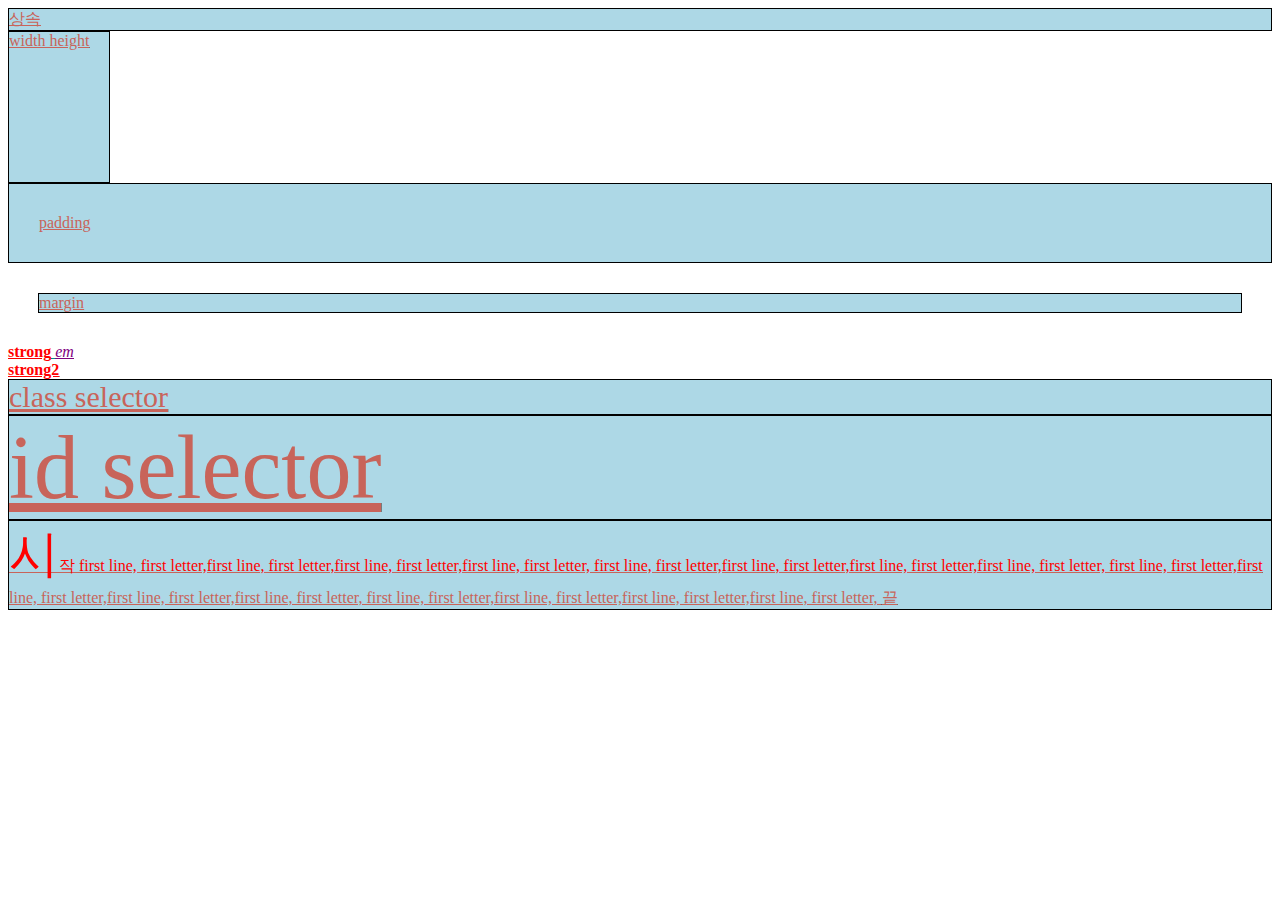
==== css.html @ a2a879b9 "up" ====
<!DOCTYPE html> <!--문서유형-->
<html>
<head>
    <title>css</title>
    <meta charset="utf-8" />
    <style>
        body{ color:darkcyan; }
        div{ color :darkblue;
             color:#d86c32;
             color: rgb(100%,50%,0%);
             color:rgb(200,100,90);
    


        }
        /* css 주석 */
    </style>
    <!--html 주석-->
</head>
<body>
    <div id="d1">상속</div>
    <style>
        div
        {
            background-color:lightblue;
            border: solid 1px black;
        }
        #d2{
            width: 100px;
            height: 150px;
        }
    </style>
    <div id="d2">width height</div>

    <style>
        #d3{
            padding: 30px;
        }
    </style>
    <div id="d3">padding</div>
    <style>
        #d4{
            margin:30px;
        }
    </style>
    <div id="d4">margin </div>
    <style>
        *{
            text-decoration: underline;
        }
        strong{ color: red;}
        em{color: purple;}
    </style>
    <strong>strong</strong>
    <em>em</em>
    <br />
    <strong>strong2</strong>
    <style>
        .c1{font-size: 30px;}
        #i1{font-size: 90px;}
    </style>
    <div class="c1">class selector</div>
    <div id="i1">id selector</div>
    <style>
        #d5::first-line{
            color:red;
        }
        #d5::first-letter{
            font-size: 50px;
        }
        #d5::before{content: "시작";}
        #d5::after{content:"끝";}
   </style>
    <div id="d5">
        first line, first letter,first line, first letter,first line, first letter,first line, first letter,
        first line, first letter,first line, first letter,first line, first letter,first line, first letter,
        first line, first letter,first line, first letter,first line, first letter,first line, first letter,
        first line, first letter,first line, first letter,first line, first letter,first line, first letter,
    </div>
</body>
</html>
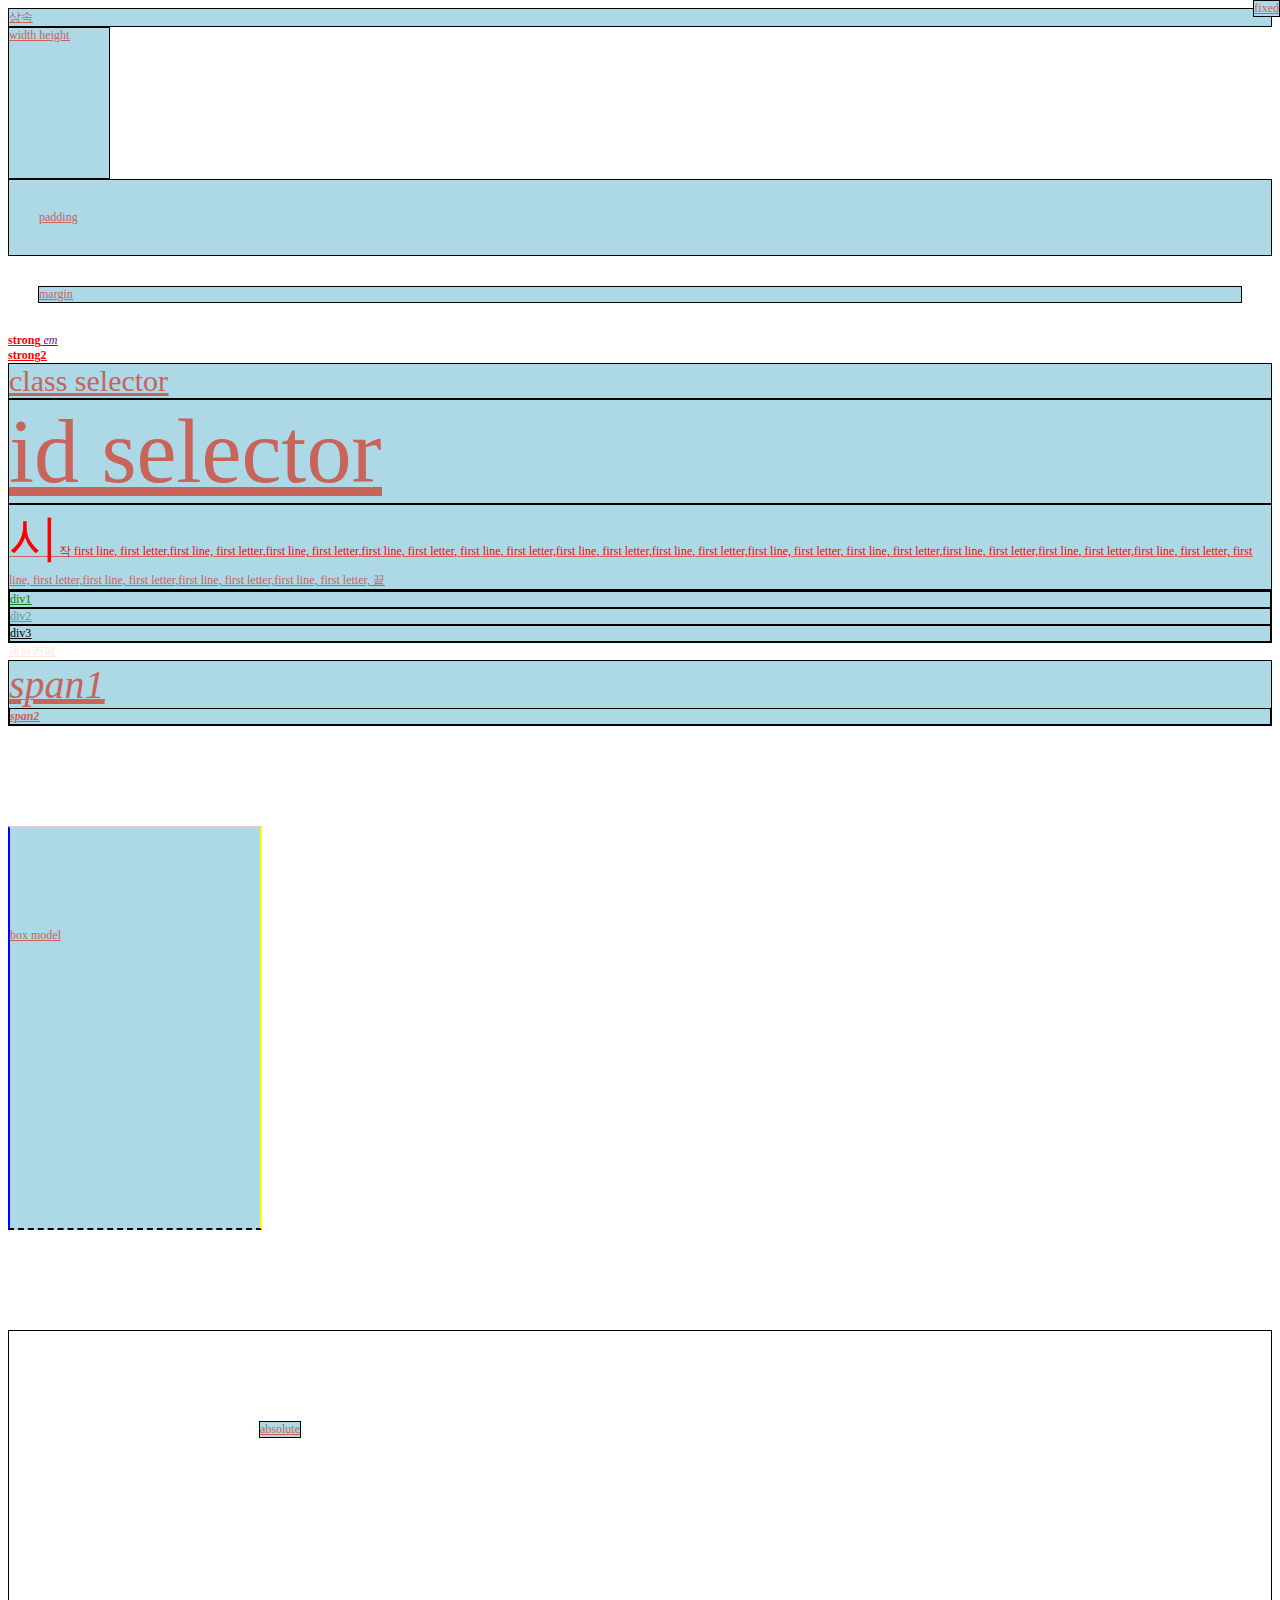
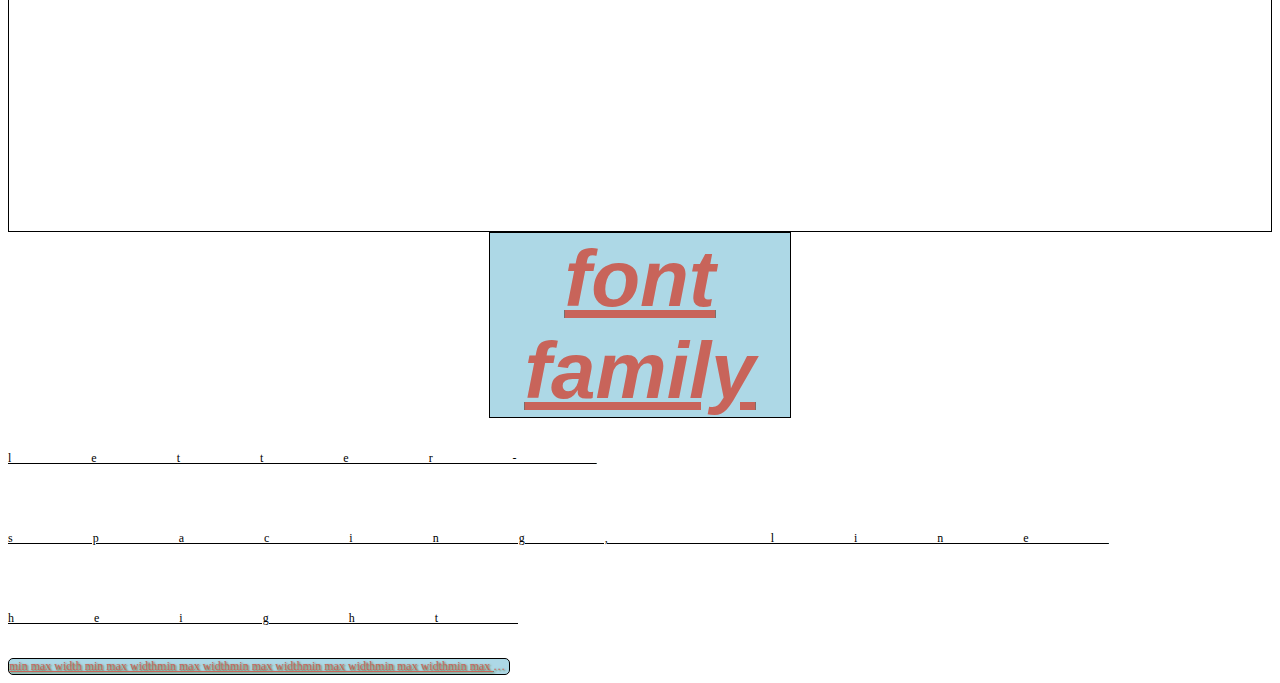
==== commit 9119493b: "change" ====
--- a/css.html
+++ b/css.html
@@ -77,5 +77,180 @@
         first line, first letter,first line, first letter,first line, first letter,first line, first letter,
         first line, first letter,first line, first letter,first line, first letter,first line, first letter,
     </div>
+        <style>
+        #d6 div:first-child{
+            color:green;
+        }
+        #d6 div:nth-child(2){
+            color:cadetblue;
+        }
+        #d6 div:last-child{
+            color:black;
+        }
+    </style>
+    <div id="d6">
+            <div>div1</div>
+            <div>div2</div>
+            <div>div3</div>
+    </div>
+
+    <style>
+            /* :link :visited :hover :active :focus */
+            a:link{ /*링크가있다면*/
+            color:antiquewhite;
+            }
+            a:visited{/*방문한 적이 있다면*/
+            color:red;
+            }
+            a:active{ /*마우스로 누르면*/
+            color:yellow;
+            }
+            a:hover{ /*마우스를 올리면*/
+            color:blueviolet;
+            font-weight:bold;
+            }
+            a:focus{ /*포커스 되면*/
+            color:pink;
+            }
+    </style>
+    <a href="https://cafe.naver.com/kwdmd">계원카페</a>
+
+    <style>
+        #d7>span{ /*자식요소 선택자*/
+            font-size:40px
+        }
+        #d7 span{/*하위요소 선택자*/
+            font-style:italic;
+        }
+        #d7>div>span{
+            font-weight:bold;
+        }
+    </style>
+    <div id="d7">
+        <span>span1</span>
+        <div>
+            <span>span2</span>
+        </div>
+    </div>
+
+    <style>
+        body{font-size: 12px;}
+        div{ font-size: 12px;}
+        span{font-size: 12px;}
+        body,div,span{ font-size: 12px;}
+    </style>
+
+    <style>
+        #d8{
+            width:200px;
+            height: 200px;
+            border: solid 2px red;
+            border-left: solid 2px blue;
+            border-right: solid 2px yellow;
+            border-top: dotted 2px pink;
+            border-bottom: dashed 2px black;
+
+            margin: 50px;    
+            margin: 50px 100px; /*상하 좌우*/
+            margin: 0px 50px 100px 150px; /*상 우 좌 하 위에서부터 시계방향 */ 
+            margin-left: 0px;
+            margin-top: 100px;
+
+            padding: 50px;    
+            padding: 50px 100px; /*상하 좌우*/
+            padding: 0px 50px 100px 150px; /*상 우 좌 하 위에서부터 시계방향 */ /*패딩과 마진은 사용법 동일*/ 
+            padding-left: 0px;
+            padding-top: 100px; 
+
+        }
+    </style>
+    <div id="d8">box model</div>
+    
+    <style>
+        #d9{
+            position: absolute; /*절대적인*/
+            left: 250px;
+            top: 90px;
+        }
+        #d10{
+            position: relative; /*관계형*/
+            /*realtive인 부모는, absolute 자식의 기준이 된다.*/ 
+            height: 500px;
+            background-color: white;
+        }
+       
+    </style>
+    <div id="d10"> 
+    <div id="d9">absolute</div>
+    </div>
+
+   
+    
+<style>
+    #d11{
+        position: fixed; /* 고정된 */
+        top:0px;
+        right:0px;
+    }
+</style>
+<div id="d11">fixed</div>
+
+<style>
+    #d12{
+        font-family:Impact, Haettenschweiler, 'Arial Narrow Bold', sans-serif;
+        font-size: 80px;
+        font-weight: bold;
+        font-style: italic;
+        text-align: center;
+        margin: 0px auto;
+        width: 300px;
+
+    }
+</style>
+<div id="d12">font family</div>
+
+<style>
+    #d13{
+        letter-spacing: 80px;
+        line-height: 80px;
+        background-color: white;
+        color: black;
+        border: white;
+    }
+</style>
+<div id="d13">letter-spacing, line height</div>
+
+
+<style>
+    #d14{
+        white-space: pre;
+        font-size: 80px;
+        text-decoration: none;
+    }
+</style>
+
+
+
+<style>
+    #d15{
+        min-width: 500px;
+        border-radius: 5px;
+        text-shadow: 1px 1px 2px darkolivegreen;
+        /*가로이동, 세로이동, 번짐, 색상*/
+        white-space: nowrap;
+        overflow: hidden;
+        text-overflow: ellipsis;
+        width: 100px;
+
+    }
+</style>
+
+<div id="d15">min max width
+    min max widthmin max widthmin max widthmin max widthmin max widthmin max widthmin max widthmin max widthmin max width
+    min max widthmin max widthminmin max widthmin max widthmin max widthmin max widthmin max widthmin max widthmin max widthmin max width
+    min max widthmin max widthmin max widthmin max width max widthmin max widthmin max widthmin max widthmin max widthmin max widthmin max width
+</div>
+
+
 </body>
 </html>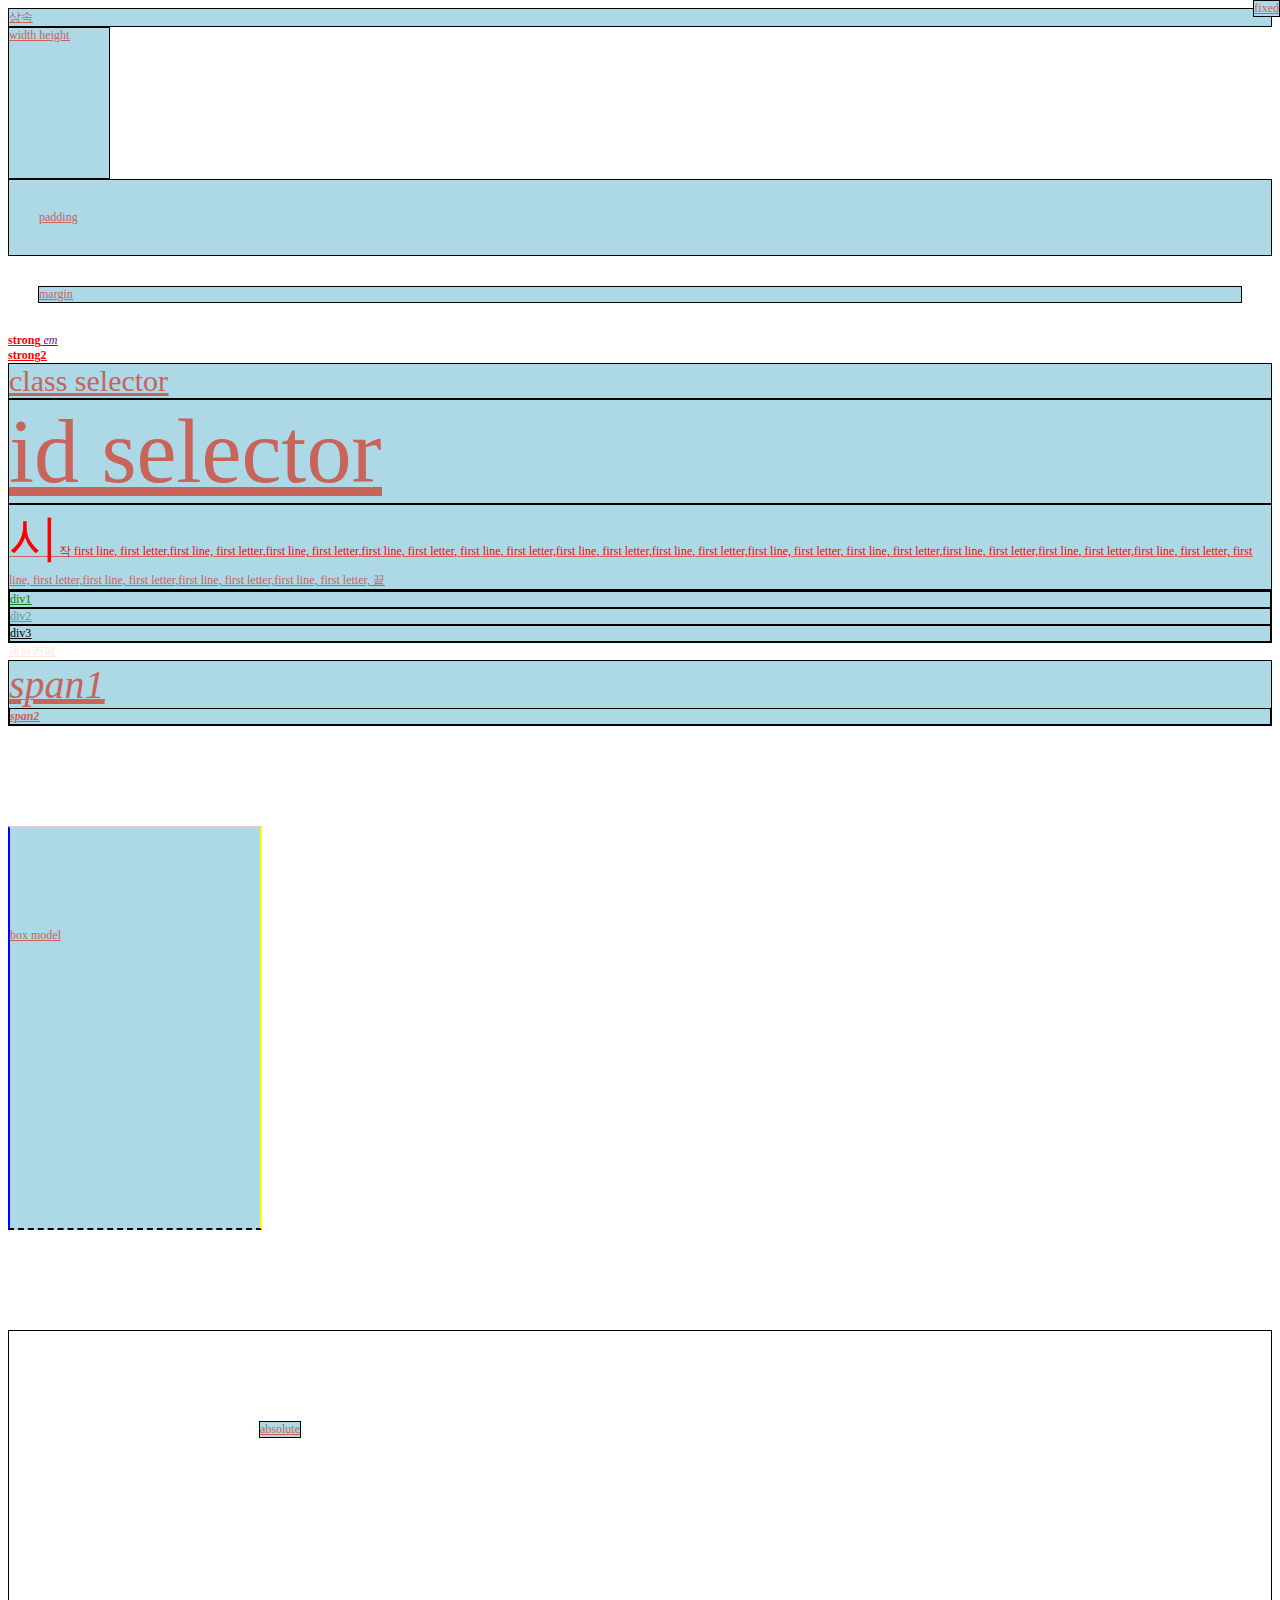
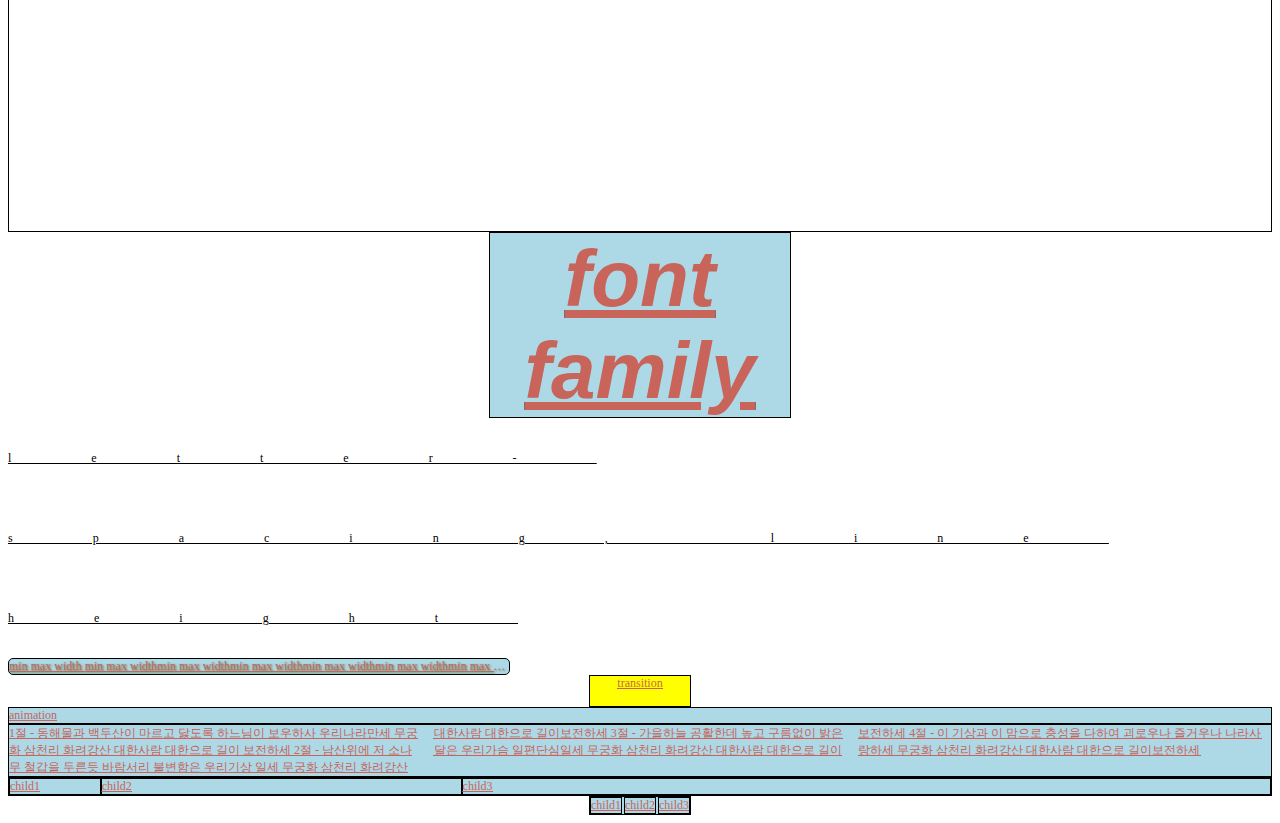
==== commit 8571f615: "UP" ====
--- a/css.html
+++ b/css.html
@@ -251,6 +251,88 @@
     min max widthmin max widthmin max widthmin max width max widthmin max widthmin max widthmin max widthmin max widthmin max widthmin max width
 </div>
 
-
+<style>
+    #d16{
+        background-color:yellow;
+        text-align: center;
+        height: 30px;
+        margin: 0px auto;
+        width: 100px;
+        transition: background-color 2s,
+        height 2s;
+        
+
+    }
+    #d16:hover{
+        background-color: blue;
+        height: 60px;
+    }
+</style>
+
+<div id="d16" >transition</div>
+
+<style>
+    @keyframes animation17{
+        from{background-color: white;}
+        to{background-color: violet;}
+    }
+    #d17{
+        animation-name:animation17;
+        animation-duration: 10s;
+    }
+</style>
+<div id="d17">animation</div>
+
+<style>
+    .col1{
+        columns: 100px 3; /*첫번째 최소값 두번째 최대값*/
+    }
+</style>
+<div class="col1">
+    1절 - 동해물과 백두산이 마르고 닳도록
+    하느님이 보우하사 우리나라만세
+    무궁화 삼천리 화려강산 대한사람 대한으로 길이 보전하세
+    
+    2절 - 남산위에 저 소나무 철갑을 두른듯
+    바람서리 불변함은 우리기상 일세
+    무궁화 삼천리 화려강산 대한사람 대한으로 길이보전하세
+    
+    3절 - 가을하늘 공활한데 높고 구름없이 
+    밝은달은 우리가슴 일편단심일세
+    무궁화 삼천리 화려강산 대한사람 대한으로 길이보전하세
+    
+    4절 - 이 기상과 이 맘으로 충성을 다하여
+    괴로우나 즐거우나 나라사랑하세
+    무궁화 삼천리 화려강산 대한사람 대한으로 길이보전하세
+    </div>
+
+    <style>
+    #d18{
+            display: flex; /*표시방식 유연하게*/    
+        }
+    #d18 div:nth-child(1){flex:1;}
+    #d18 div:nth-child(2){flex:4;}
+    #d18 div:nth-child(3){flex:9;}
+    </style>
+
+    <div id="d18">
+        <div>child1</div>
+        <div>child2</div>
+        <div>child3</div>
+    </div>
+
+    <style>
+        #d19{
+            display:flex;
+            justify-content: space-between;
+            margin: 0px auto;
+            width: 100px;
+        }
+    </style>
+    <div id="d19">
+        <div>child1</div>
+        <div>child2</div>
+        <div>child3</div>
+    </div>
 </body>
 </html>